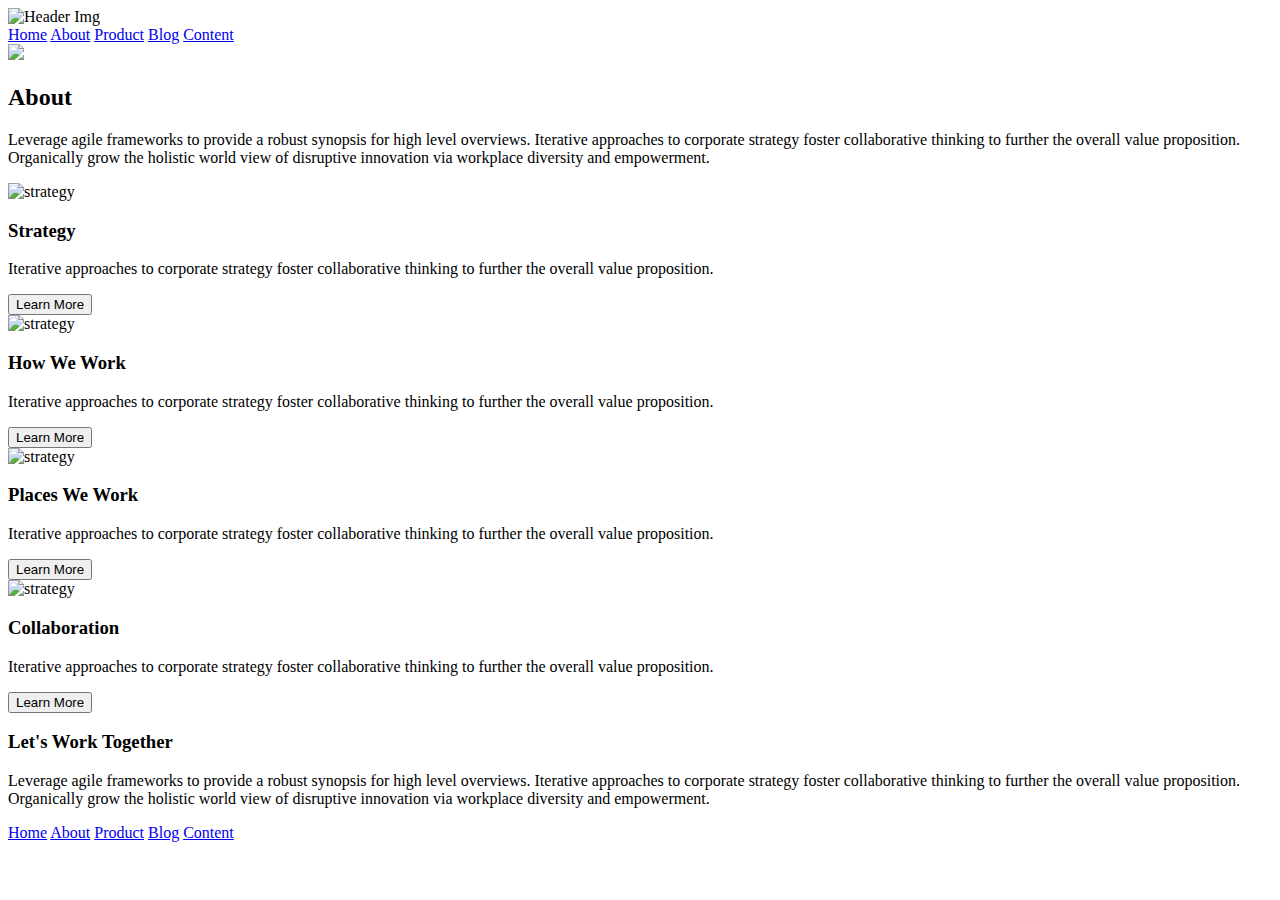
==== about.html @ bb8d89a3 "added html" ====
<!doctype html>

<html lang="en">

<head>
  <meta charset="utf-8">

  <title>Sprint Challenge - About</title>

  <link href="https://fonts.googleapis.com/css?family=Roboto|Rubik" rel="stylesheet">
  <link rel="stylesheet" href="css/index.css">

</head>

<body>
  <div class="container about-page">
    <header>
      <img class="home-top-img" src="img/lambda-black.png" alt="Header Img">
      <nav>
        <a href="index.html">Home</a>
        <a href="about.html">About</a>
        <a href="# ">Product</a>
        <a href="# ">Blog</a>
        <a href="# ">Content</a>
      </nav>
    </header>
    <section class="top-content-about ">
      <img class="home-about.png" src="img/jumbo-about.png">
      <div class="text-container">
        <h2>About</h2>

        <p>Leverage agile frameworks to provide a robust synopsis for high level overviews. Iterative approaches to corporate strategy foster collaborative thinking to further the overall value proposition. Organically grow the holistic world view of disruptive
          innovation via workplace diversity and empowerment.</p>

    </section>
    <section class='middle-content-about'>

      <div class="infoCard ">

        <img src="img/about-plan.png " alt="strategy ">

        <h3> Strategy</h3>

        <p>Iterative approaches to corporate strategy foster collaborative thinking to further the overall value proposition.</p>

        <button>Learn More</button>
      </div>

      <div class="infoCard ">

        <img src="img/about-working.png " alt="strategy ">

        <h3>How We Work</h3>

        <p>Iterative approaches to corporate strategy foster collaborative thinking to further the overall value proposition.
        </p>

        <button>Learn More</button>

      </div>

      <div class="infoCard ">

        <img src="img/about-office.png " alt="strategy ">

        <h3>Places We Work</h3>

        <p>Iterative approaches to corporate strategy foster collaborative thinking to further the overall value proposition.
        </p>

        <button>Learn More</button>

      </div>

      <div class="infoCard ">

        <img src="img/about-meeting.png " alt="strategy ">

        <h3>Collaboration</h3>

        <p>Iterative approaches to corporate strategy foster collaborative thinking to further the overall value proposition.
        </p>

        <button>Learn More</button>

      </div>

    </section>

    <section class="bottom-content-about ">

      <h3>Let's Work Together</h3>

      <p>Leverage agile frameworks to provide a robust synopsis for high level overviews. Iterative approaches to corporate strategy foster collaborative thinking to further the overall value proposition. Organically grow the holistic world view of disruptive
        innovation via workplace diversity and empowerment.</p>

    </section>

    <footer>
      <nav>
        <a href="index.html">Home</a>
        <a href="about.html ">About</a>
        <a href="# ">Product</a>
        <a href="# ">Blog</a>
        <a href="# ">Content</a>
      </nav>
    </footer>
    </div>
    <!-- container -->
</body>

</html>
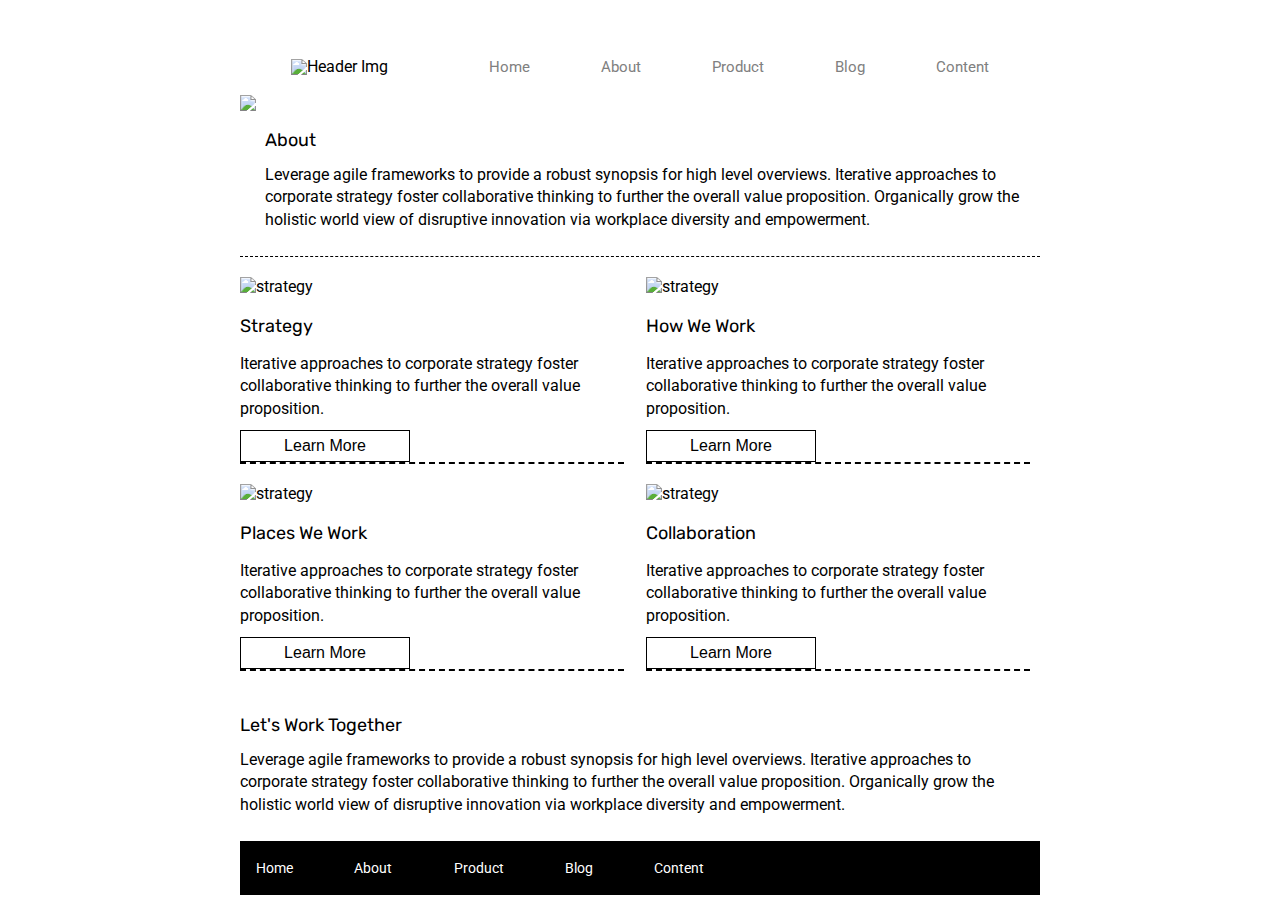
==== commit 4728de2b: "finished css" ====
--- a/about.html
+++ b/about.html
@@ -43,7 +43,7 @@
 
         <p>Iterative approaches to corporate strategy foster collaborative thinking to further the overall value proposition.</p>
 
-        <button>Learn More</button>
+        <button class="button">Learn More</button>
       </div>
 
       <div class="infoCard ">
@@ -55,7 +55,7 @@
         <p>Iterative approaches to corporate strategy foster collaborative thinking to further the overall value proposition.
         </p>
 
-        <button>Learn More</button>
+        <button class="button">Learn More</button>
 
       </div>
 
@@ -68,7 +68,7 @@
         <p>Iterative approaches to corporate strategy foster collaborative thinking to further the overall value proposition.
         </p>
 
-        <button>Learn More</button>
+        <button class="button">Learn More</button>
 
       </div>
 
@@ -81,7 +81,7 @@
         <p>Iterative approaches to corporate strategy foster collaborative thinking to further the overall value proposition.
         </p>
 
-        <button>Learn More</button>
+        <button class="button">Learn More</button>
 
       </div>
 
--- a/css/index.css
+++ b/css/index.css
@@ -0,0 +1,351 @@
+/* http://meyerweb.com/eric/tools/css/reset/ 
+   v2.0 | 20110126
+   License: none (public domain)
+*/
+
+html, body, div, span, applet, object, iframe,
+h1, h2, h3, h4, h5, h6, p, blockquote, pre,
+a, abbr, acronym, address, big, cite, code,
+del, dfn, em, img, ins, kbd, q, s, samp,
+small, strike, strong, sub, sup, tt, var,
+b, u, i, center,
+dl, dt, dd, ol, ul, li,
+fieldset, form, label, legend,
+table, caption, tbody, tfoot, thead, tr, th, td,
+article, aside, canvas, details, embed, 
+figure, figcaption, footer, header, hgroup, 
+menu, nav, output, ruby, section, summary,
+time, mark, audio, video {
+	margin: 0;
+	padding: 0;
+	border: 0;
+	font-size: 100%;
+	font: inherit;
+	vertical-align: baseline;
+}
+/* HTML5 display-role reset for older browsers */
+article, aside, details, figcaption, figure, 
+footer, header, hgroup, menu, nav, section {
+	display: block;
+}
+body {
+	line-height: 1;
+}
+ol, ul {
+	list-style: none;
+}
+blockquote, q {
+	quotes: none;
+}
+blockquote:before, blockquote:after,
+q:before, q:after {
+	content: '';
+	content: none;
+}
+table {
+	border-collapse: collapse;
+	border-spacing: 0;
+}
+
+* {
+    box-sizing: border-box;
+}
+
+html, body {
+    height: 100%;
+    font-family: 'Roboto', sans-serif;
+}
+
+h1, h2, h3, h4, h5 {
+    font-size: 18px;
+    margin-bottom: 15px;
+    font-family: 'Rubik', sans-serif;
+}
+
+p {
+    line-height: 1.4;
+}
+
+.container {
+    width: 800px;
+    margin: 0 auto;
+}
+
+.top-content {
+    display: flex;
+    flex-wrap: wrap;
+    justify-content: space-evenly;
+    margin-bottom: 20px;
+    border-bottom: 1px dashed black;
+}
+
+.top-content .text-container {
+    width: 48%;
+    padding: 0 1%;
+    padding-bottom: 20px;  
+}
+
+.middle-content {
+    margin-bottom: 20px;
+    border-bottom: 1px dashed black;
+}
+
+.middle-content h2 {
+    padding: 0 2%;
+    margin-bottom: 0;
+}
+
+.middle-content .boxes {
+    display: flex;
+    flex-wrap: wrap;
+    justify-content: space-evenly;
+}
+
+.middle-content .boxes .box1 {
+    width: 12.5%;
+    height: 100px;
+    background: teal;
+    margin: 20px 2.5%;
+    color: white;
+    display: flex;
+    align-items: center;
+    justify-content: center;
+}
+
+.middle-content .boxes .box2 {
+    width: 12.5%;
+    height: 100px;
+    background: gold;
+    margin: 20px 2.5%;
+    color: white;
+    display: flex;
+    align-items: center;
+    justify-content: center;
+}
+
+.middle-content .boxes .box3 {
+    width: 12.5%;
+    height: 100px;
+    background: cadetblue;
+    margin: 20px 2.5%;
+    color: white;
+    display: flex;
+    align-items: center;
+    justify-content: center;
+}
+
+.middle-content .boxes .box4 {
+    width: 12.5%;
+    height: 100px;
+    background: coral;
+    margin: 20px 2.5%;
+    color: white;
+    display: flex;
+    align-items: center;
+    justify-content: center;
+}
+
+.middle-content .boxes .box5 {
+    width: 12.5%;
+    height: 100px;
+    background: crimson;
+    margin: 20px 2.5%;
+    color: white;
+    display: flex;
+    align-items: center;
+    justify-content: center;
+}
+.middle-content .boxes .box6 {
+    width: 12.5%;
+    height: 100px;
+    background: forestgreen;
+    margin: 20px 2.5%;
+    color: white;
+    display: flex;
+    align-items: center;
+    justify-content: center;
+}
+.middle-content .boxes .box7 {
+    width: 12.5%;
+    height: 100px;
+    background: darkorchid;
+    margin: 20px 2.5%;
+    color: white;
+    display: flex;
+    align-items: center;
+    justify-content: center;
+}
+.middle-content .boxes .box8 {
+    width: 12.5%;
+    height: 100px;
+    background: hotpink;
+    margin: 20px 2.5%;
+    color: white;
+    display: flex;
+    align-items: center;
+    justify-content: center;
+}
+.middle-content .boxes .box9 {
+    width: 12.5%;
+    height: 100px;
+    background: indigo;
+    margin: 20px 2.5%;
+    color: white;
+    display: flex;
+    align-items: center;
+    justify-content: center;
+}
+.middle-content .boxes .box10 {
+    width: 12.5%;
+    height: 100px;
+    background: dodgerblue;
+    margin: 20px 2.5%;
+    color: white;
+    display: flex;
+    align-items: center;
+    justify-content: center;
+}
+
+.bottom-content {
+    display: flex;
+    margin: 0 2% 20px;
+    justify-content: space-around;
+}
+
+.bottom-content .text-container {
+    padding-right: 4%;
+}
+
+.bottom-content .text-container:last-child {
+    padding-right: 0;
+}
+
+footer {
+    width: 100%;
+    background: black;
+}
+
+footer nav {
+    width: 60%;
+    display: flex;
+    justify-content: space-between;
+    align-items: center;
+    padding: 20px 2%;
+    font-size: 14px;
+}
+
+footer nav a {
+    color: white;
+    text-decoration: none;
+}
+/*about*/
+header{
+    display: flex;
+    align-items: baseline;
+    justify-content: space-around;
+    margin-bottom: 20px;
+}
+
+header nav{
+    display: flex;
+    justify-content: space-between;
+    width: 500px;
+    margin-top: 60px;
+
+}
+
+header nav a{
+    text-decoration: none;
+    color: gray;
+    font-size: 15px;
+     display: flex;
+    justify-content: space-between;
+
+}
+header nav a:hover{
+    color: purple;
+    background-color: pink;
+    animation: pulse 5s infinite;
+  }
+  
+  @keyframes pulse {
+    0% {
+      background-color: purple;
+      color:pink;
+    }
+    100% {
+      background-color: #ffddf4;
+      color:black;
+    }
+  }
+
+}
+header .logo{
+    margin-right: 100px;
+    margin-top: 30px;
+}
+.top-content .home-top-img{
+    margin-bottom: 20px;
+    width: 100%;
+}
+.top-content-about {
+    display: flex;
+    flex-wrap: wrap;
+    justify-content: flex-start;
+    margin-bottom: 20px;
+    border-bottom: 1px dashed black;
+}
+.top-content .home-top-img-about{
+    margin-bottom: 20px;
+    width:100%;   
+}
+.top-content-about h2{
+    margin-top: 20px;
+    padding-left: 25px;
+    
+}
+
+.top-content-about p{
+    padding-left: 25px;
+    margin-bottom: 25px;
+}
+
+.middle-content-about{
+    display: flex;
+    flex-wrap: wrap;
+    justify-content: space-between;
+    line-height: 1.2;
+}
+/*info cards*/
+.infoCard{
+    border-bottom: 2px dashed black;
+    width: 48%;
+    margin-bottom: 20px;
+    margin-right: 10px;
+}
+
+.infoCard .button{
+  border: 1px double black;
+  font-size: 16px;
+  background: white;
+  width: 170px;
+  height: 32px;
+  margin-top: 10px;
+  cursor: pointer;
+}
+.infoCard .button a:hover{
+    color: cadetblue;
+    background: purple;
+    animation: pulse 5s infinite;
+}
+.infoCard img{
+    margin-bottom: 20px;
+}
+
+.bottom-content-about{
+    display: flex;
+    flex-wrap: wrap;
+    margin-bottom: 25px;
+    margin-top: 25px;
+}
+ 